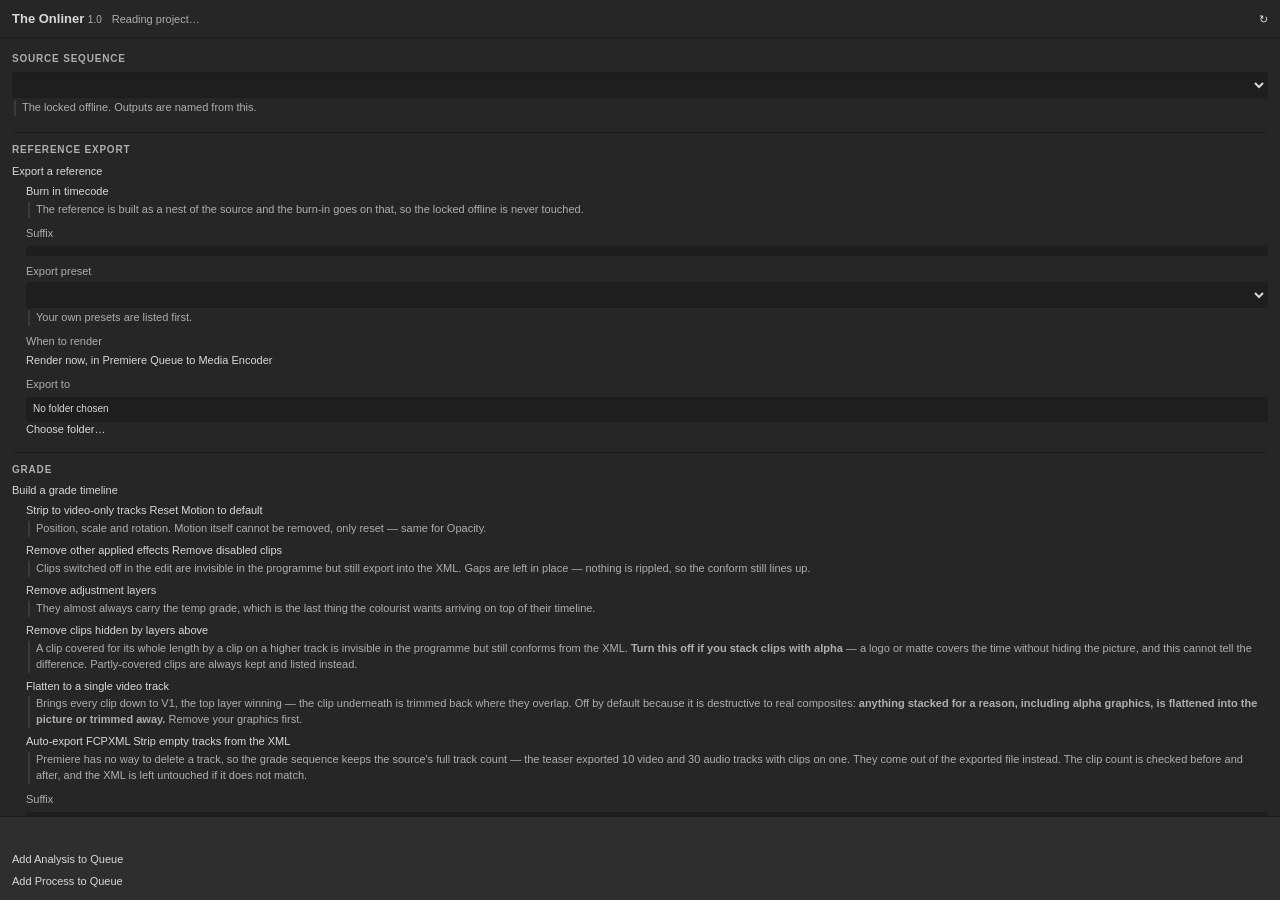
==== index.html @ bd65455e "The Onliner — grade and mix handoff from a locked offline Premiere Pro UXP panel, Mac and Windows. F" ====
<!DOCTYPE html>
<html lang="en">
<head>
<meta charset="utf-8">
<title>The Onliner</title>
<link rel="stylesheet" href="css/style.css">
</head>
<body>

<div id="app">
  <header>
    <div class="headrow">
      <h1>The Onliner <span class="ver">1.0</span></h1>
      <div class="projrow">
        <div id="projectLine" class="muted">Reading project&hellip;</div>
        <sp-action-button id="btnRefresh" quiet size="s" title="Re-read the active project">&#8635;</sp-action-button>
      </div>
    </div>
  </header>

  <div class="scroll">

    <section>
      <h2>Source Sequence</h2>
      <select id="sourceSelect"></select>
      <div id="sourceNote" class="note">The locked offline. Outputs are named from this.</div>
    </section>

    <!-- ---------------------------------------------------------------- -->
    <section id="secRef">
      <h2>Reference Export</h2>
      <sp-checkbox id="refEnabled" size="s">Export a reference</sp-checkbox>
      <div id="refBody" class="subfield">
        <sp-checkbox id="refBurnIn" size="s">Burn in timecode</sp-checkbox>
        <div class="note">The reference is built as a nest of the source and the
        burn-in goes on that, so the locked offline is never touched.</div>
        <div class="sublabel">Suffix</div>
        <sp-textfield id="refSuffix" size="s" placeholder="_REF"></sp-textfield>
        <div id="refPreview" class="preview"></div>

        <div class="sublabel">Export preset</div>
        <select id="refPreset"></select>
        <div id="refPresetNote" class="note">Your own presets are listed first.</div>

        <div class="sublabel">When to render</div>
        <sp-radio-group id="refExportMode" column>
          <sp-radio value="now" size="s">Render now, in Premiere</sp-radio>
          <sp-radio value="ame" size="s">Queue to Media Encoder</sp-radio>
        </sp-radio-group>
        <div id="refExportModeNote" class="note"></div>

        <div class="sublabel">Export to</div>
        <div id="refFolderLine" class="preview">No folder chosen</div>
        <sp-button id="refPickFolder" variant="secondary" size="s">Choose folder&hellip;</sp-button>
      </div>
    </section>

    <!-- ---------------------------------------------------------------- -->
    <section id="secGrade">
      <h2>Grade</h2>
      <sp-checkbox id="gradeEnabled" size="s">Build a grade timeline</sp-checkbox>
      <div id="gradeBody" class="subfield">
        <sp-checkbox id="gradeStripToVideo" size="s">Strip to video-only tracks</sp-checkbox>
        <sp-checkbox id="gradeResetMotion" size="s">Reset Motion to default</sp-checkbox>
        <div class="note">Position, scale and rotation. Motion itself cannot be
        removed, only reset &mdash; same for Opacity.</div>
        <sp-checkbox id="gradeRemoveEffects" size="s">Remove other applied effects</sp-checkbox>
        <sp-checkbox id="gradeRemoveDisabled" size="s">Remove disabled clips</sp-checkbox>
        <div class="note">Clips switched off in the edit are invisible in the
        programme but still export into the XML. Gaps are left in place &mdash;
        nothing is rippled, so the conform still lines up.</div>
        <sp-checkbox id="gradeRemoveAdjustment" size="s">Remove adjustment layers</sp-checkbox>
        <div class="note">They almost always carry the temp grade, which is the
        last thing the colourist wants arriving on top of their timeline.</div>
        <sp-checkbox id="gradeRemoveHidden" size="s">Remove clips hidden by layers above</sp-checkbox>
        <div class="note">A clip covered for its whole length by a clip on a
        higher track is invisible in the programme but still conforms from the
        XML. <strong>Turn this off if you stack clips with alpha</strong> &mdash;
        a logo or matte covers the time without hiding the picture, and this
        cannot tell the difference. Partly-covered clips are always kept and
        listed instead.</div>
        <sp-checkbox id="gradeFlatten" size="s">Flatten to a single video track</sp-checkbox>
        <div class="note">Brings every clip down to V1, the top layer winning &mdash;
        the clip underneath is trimmed back where they overlap. Off by default
        because it is destructive to real composites: <strong>anything stacked
        for a reason, including alpha graphics, is flattened into the picture
        or trimmed away.</strong> Remove your graphics first.</div>
        <sp-checkbox id="gradeExportXML" size="s">Auto-export FCPXML</sp-checkbox>
        <sp-checkbox id="gradeStripEmptyTracks" size="s">Strip empty tracks from the XML</sp-checkbox>
        <div class="note">Premiere has no way to delete a track, so the grade
        sequence keeps the source's full track count &mdash; the teaser exported
        10 video and 30 audio tracks with clips on one. They come out of the
        exported file instead. The clip count is checked before and after, and
        the XML is left untouched if it does not match.</div>
        <div class="sublabel">Suffix</div>
        <sp-textfield id="gradeSuffix" size="s" placeholder="_FOR_GRADE"></sp-textfield>
        <div id="gradePreview" class="preview"></div>

        <div class="sublabel">FCPXML to</div>
        <div id="gradeFolderLine" class="preview">No folder chosen</div>
        <sp-button id="gradePickFolder" variant="secondary" size="s">Choose folder&hellip;</sp-button>
        <div class="note">Clips using Time Remapping are listed in the report &mdash;
        speed changes cannot be read or reset by any script, so they need doing
        by hand.</div>
      </div>
    </section>

    <!-- ---------------------------------------------------------------- -->
    <section id="secMix">
      <h2>Mix</h2>
      <sp-checkbox id="mixEnabled" size="s">Build a mix timeline</sp-checkbox>
      <div id="mixBody" class="subfield">
        <sp-checkbox id="mixStripToAudio" size="s">Strip to audio-only tracks</sp-checkbox>
        <sp-checkbox id="mixRemoveDisabled" size="s">Remove disabled clips</sp-checkbox>
        <div class="note">Audio switched off in the edit is silent in the
        programme but still travels in the AAF. Gaps are left in place &mdash;
        nothing is rippled, so the sync is unchanged.</div>
        <div class="sublabel">Audio effects on the mix timeline</div>
        <sp-radio-group id="mixEffects" column>
          <sp-radio value="keep" size="s">Keep</sp-radio>
          <sp-radio value="remove" size="s">Remove</sp-radio>
        </sp-radio-group>
        <div id="mixEffectsNote" class="note"></div>
        <sp-checkbox id="mixExportAAF" size="s">Auto-export AAF</sp-checkbox>

        <div id="aafSettings" class="subfield">
          <div class="sublabel">AAF Export Settings</div>
          <div class="note">The same settings, in the same order and wording, as
          Premiere&rsquo;s own AAF Export dialog.</div>

          <sp-checkbox id="aafMixdownVideo" size="s">Mixdown video</sp-checkbox>
          <div class="note">Renders and embeds a video mixdown. In testing this
          took the same AAF from 3&nbsp;MB to <strong>2.9&nbsp;GB</strong> plus a
          1.5&nbsp;GB render beside it &mdash; a mixer has no use for it.</div>

          <div class="sublabel">Breakout to Mono</div>
          <sp-checkbox id="aafExplodeToMono" size="s">Enable</sp-checkbox>
          <sp-checkbox id="aafRenderAudioEffects" size="s">Render audio clip effects</sp-checkbox>
          <sp-checkbox id="aafInterleaveWithoutEffects" size="s">Include clip copies without effects</sp-checkbox>

          <div class="sublabel">Sample Rate</div>
          <select id="aafSampleRate">
            <option value="48000">48000</option>
            <option value="96000">96000</option>
            <option value="44100">44100</option>
          </select>

          <div class="sublabel">Bits per Sample</div>
          <select id="aafBitsPerSample">
            <option value="16">16</option>
            <option value="24">24</option>
            <option value="32">32</option>
          </select>

          <div class="sublabel">Files</div>
          <select id="aafFiles">
            <option value="separate">Separate Audio</option>
            <option value="embedded">Embedded Audio</option>
          </select>

          <sp-checkbox id="aafPreserveParentFolder" size="s">Preserve media directory name</sp-checkbox>

          <div class="sublabel">Format</div>
          <select id="aafFormat">
            <option value="1">Broadcast Wave</option>
            <option value="0">AIFF</option>
          </select>

          <div class="sublabel">Render</div>
          <select id="aafRender">
            <option value="copy">Copy Complete Audio Files</option>
            <option value="trim">Trim Audio Files</option>
          </select>

          <div class="sublabel">Handle Frames</div>
          <input type="number" id="aafHandleFrames" min="0" max="300" step="1" value="0">
          <div id="aafHandleNote" class="note"></div>

          <div class="note">Premiere&rsquo;s dialog also has <em>Use tape sources
          when present</em>; the scripting API does not expose it, so it is not
          here rather than being here and doing nothing.</div>
        </div>

        <div class="sublabel">AAF to</div>
        <div id="mixFolderLine" class="preview">No folder chosen</div>
        <sp-button id="mixPickFolder" variant="secondary" size="s">Choose folder&hellip;</sp-button>
        <div class="sublabel">Suffix</div>
        <sp-textfield id="mixSuffix" size="s" placeholder="_FOR_MIX"></sp-textfield>
        <div id="mixPreview" class="preview"></div>
      </div>
    </section>

    <section id="reportSection" hidden>
      <h2>Report</h2>
      <div id="report"></div>
    </section>

  </div>

  <footer>
    <div id="capsLine" class="muted tiny"></div>
    <div id="status" class="status"></div>
    <div id="blockHint" class="note warn" hidden></div>
    <div id="continueRow" hidden>
      <div id="continueMsg" class="note warn"></div>
      <div class="actions">
        <sp-button id="btnContinue" variant="cta" size="s">I&rsquo;ve flattened them — continue</sp-button>
        <sp-button id="btnSkipXml" variant="secondary" size="s">Skip the FCPXML</sp-button>
      </div>
    </div>
    <div class="actions">
      <sp-button id="btnAnalyse" variant="secondary" size="s">Add Analysis to Queue</sp-button>
      <sp-button id="btnProcess" variant="cta" size="s">Add Process to Queue</sp-button>
    </div>
  </footer>
</div>

<!-- Only the entry point is a script tag; it pulls the rest in with require(),
     the pattern UXP actually supports for local modules. -->
<script src="js/app.js"></script>
</body>
</html>
---- css/style.css ----
/* House style shared by the Premiere panels — The Consolidator, The Onliner and
   The Conformer. Same team, same production context; three panels that should
   not look like strangers. The palette, the note style and the report
   formatting below are identical in all three, so a change to one is a change
   to the family.
   UXP supports a subset of CSS; this sticks to flexbox, colours and spacing. */

:root {
  --bg: #262626; --panel: #2e2e2e; --line: #1c1c1c; --text: #d8d8d8;
  --muted: #aeaeae; --accent: #6ba4ff; --warn: #e8b455; --bad: #ef6f63;
  /* For genuinely incidental text only - never a clip name or a reason. */
  --faint: #8d8d8d;
  --good: #57b85c;
  --grade: #b47ae0;  /* violet - matches the Grade colour label */
  --mix: #63b0d8;    /* cerulean - matches the Mix colour label */
}

* { box-sizing: border-box; }
html, body { height: 100%; margin: 0; }
body {
  background: var(--bg); color: var(--text);
  font-family: -apple-system, "Helvetica Neue", sans-serif;
  font-size: 11px; line-height: 1.45;
}
#app { display: flex; flex-direction: column; height: 100%; }

header { padding: 10px 12px 8px; border-bottom: 1px solid var(--line); }
h1 { font-size: 13px; margin: 0 0 2px; font-weight: 600; }
.ver { color: var(--muted); font-weight: 400; font-size: 10px; }
h2 {
  font-size: 10px; letter-spacing: .08em; text-transform: uppercase;
  color: var(--muted); margin: 0 0 6px; font-weight: 600;
}

.scroll { flex: 1; overflow-y: auto; padding: 4px 12px 12px; }
section { padding: 10px 0; border-bottom: 1px solid var(--line); }
section:last-child { border-bottom: 0; }

/* The colour bar makes it obvious at a glance which section is live. */
#secGrade.on { border-left: 2px solid var(--grade); padding-left: 8px; margin-left: -10px; }
#secMix.on   { border-left: 2px solid var(--mix);   padding-left: 8px; margin-left: -10px; }
#secRef.on   { border-left: 2px solid var(--muted); padding-left: 8px; margin-left: -10px; }

.sublabel { color: var(--muted); margin: 8px 0 3px; display: block; }
.muted { color: var(--muted); }
.tiny { font-size: 10px; margin-bottom: 4px; }

select {
  background: #1e1e1e; border: 1px solid var(--line); color: var(--text);
  padding: 5px 6px; border-radius: 3px; width: 100%;
  font-family: inherit; font-size: inherit;
}

.row { display: flex; margin-top: 6px; }
.row > * { flex: 1; min-width: 0; }
.row > * + * { margin-left: 6px; }

/* The two queue buttons stack instead of sitting side by side. Their labels
   ("Add Analysis to Queue") are far too long to share a 300px docked panel -
   sp-button sizes itself to its label and overflows the frame rather than
   shrinking or wrapping. Full width each is the only layout that holds at the
   panel's minimum width. */
.actions { display: flex; flex-direction: column; margin-top: 6px; }
.actions > sp-button { width: 100%; }
.actions > sp-button + sp-button { margin-top: 6px; }

/* Title and project on one line, deliberately laid out rather than left to
   default display. UXP does not give <h1> block display, so the title and the
   project name ran together with no gap; Chromium stacked them. An explicit
   flex row behaves the same in both. */
.headrow { display: flex; align-items: baseline; }
.headrow h1 { flex: 0 0 auto; margin: 0 10px 0 0; }
.headrow .projrow { flex: 1; min-width: 0; }

.projrow { display: flex; align-items: center; }
.projrow #projectLine { flex: 1; overflow: hidden; text-overflow: ellipsis; white-space: nowrap; }

.note {
  font-size: 11px; color: var(--muted); margin: 2px 0 6px 2px;
  border-left: 2px solid #3a3a3a; padding-left: 6px;
}

/* Sub-options under a section toggle. Hidden until the parent is on; the
   burn-in case is greyed rather than hidden, per the spec. */
.subfield { margin: 4px 0 4px 14px; }
.subfield[hidden] { display: none; }
.disabled { opacity: .4; pointer-events: none; }

.preview {
  font-size: 10px; color: var(--text); background: #1e1e1e;
  border: 1px solid var(--line); border-radius: 3px;
  padding: 4px 6px; margin-top: 4px; word-break: break-all;
}
.preview .willbe { color: var(--muted); }
.preview .name { color: var(--text); }
.preview.collide .name { color: var(--warn); }

footer { padding: 10px 12px; border-top: 1px solid var(--line); background: var(--panel); }
.status { min-height: 15px; margin-bottom: 6px; }
.status.bad { color: var(--bad); }
.status.warn { color: var(--warn); }
.status.good { color: var(--good); }

#report { padding-bottom: 4px; }
.card {
  background: #1e1e1e; border: 1px solid var(--line); border-radius: 3px;
  padding: 8px; margin-bottom: 8px;
}
.card h3 { font-size: 11px; margin: 0 0 6px; font-weight: 600; }
.card.grade h3 { color: var(--grade); }
.card.mix h3 { color: var(--mix); }
.kv { display: flex; justify-content: space-between; padding: 1px 0; }
.kv span:last-child { color: var(--muted); }
ul.list { margin: 4px 0 0; padding-left: 16px; }
ul.list li { margin: 2px 0; word-break: break-all; }
.bad { color: var(--bad); }
.warn { color: var(--warn); }
.good { color: var(--good); }

/* Shared report formatting — the family's house style for any list of clips.
   These were a flat list of grey lines and were hard to read: everything
   looked equally important, and the REASONS - the part an editor acts on -
   were the dimmest text on the panel. Now each group is a titled block, and
   within a row the timecode, the clip and the reason are three distinct
   things. */
.report { margin-top: 6px; }
.report > div { word-break: break-word; }

.rsec { margin: 10px 0 0; border-left: 2px solid var(--line); padding-left: 8px; }
.rsec.ok     { border-left-color: var(--good); }
.rsec.warn   { border-left-color: var(--warn); }
.rsec.bad    { border-left-color: var(--bad); }
.rsec.info   { border-left-color: var(--accent); }
.rsec.choose { border-left-color: var(--grade); }

.rsec-head { display: flex; align-items: baseline; margin-bottom: 4px; }
.rsec-title {
  flex: 1; min-width: 0; font-size: 10px; font-weight: 700;
  letter-spacing: .07em; text-transform: uppercase; color: var(--text);
}
.rsec.ok     > .rsec-head > .rsec-title { color: var(--good); }
.rsec.warn   > .rsec-head > .rsec-title { color: var(--warn); }
.rsec.bad    > .rsec-head > .rsec-title { color: var(--bad); }
.rsec.choose > .rsec-head > .rsec-title { color: var(--grade); }
.rsec-count {
  margin-left: 6px; font-size: 10px; font-weight: 700; color: var(--bg);
  background: var(--muted); border-radius: 7px; padding: 0 6px;
}
.rsec.ok     > .rsec-head > .rsec-count { background: var(--good); }
.rsec.warn   > .rsec-head > .rsec-count { background: var(--warn); }
.rsec.bad    > .rsec-head > .rsec-count { background: var(--bad); }
.rsec.choose > .rsec-head > .rsec-count { background: var(--grade); }
.rsec-lead { color: var(--muted); margin-bottom: 5px; }

/* One clip: where it is, what it is, and why - three separate things. */
.rrow { padding: 4px 0; border-top: 1px solid #333; }
.rrow:first-child { border-top: 0; }
.rrow-top { display: flex; align-items: baseline; }
.tc {
  font-family: "SF Mono", Menlo, monospace; font-size: 10px;
  color: var(--muted); min-width: 52px; flex: 0 0 auto;
}
.trk {
  font-size: 9px; font-weight: 700; color: var(--bg); background: var(--faint);
  border-radius: 2px; padding: 0 4px; margin-right: 6px; flex: 0 0 auto;
}
.nm { flex: 1; min-width: 0; color: var(--text); word-break: break-all; }
.chg { margin: 2px 0 0 52px; font-weight: 700; color: var(--good); }
/* The reason lines up under the clip name, not under the timecode. */
.why { margin: 1px 0 0 52px; color: var(--muted); }
.rrow.bad  .why { color: var(--bad); }
.rrow.warn .why { color: var(--warn); }
/* Rows in panels whose reports are not timeline-based have no timecode column,
   so the reason lines up under the name rather than under an empty gutter. */
.rrow.notc .chg, .rrow.notc .why { margin-left: 0; }


/* The one-line summary above the report. */
.chips { display: flex; margin-top: 2px; }
.chip {
  margin-right: 6px; padding: 1px 7px; border-radius: 3px;
  background: #1e1e1e; border: 1px solid var(--line); color: var(--text);
}
.chip.ok   { color: var(--good); border-color: #2f4a31; }
.chip.bad  { color: var(--bad);  border-color: #4a2f2c; }
.chip.info { color: var(--muted); }
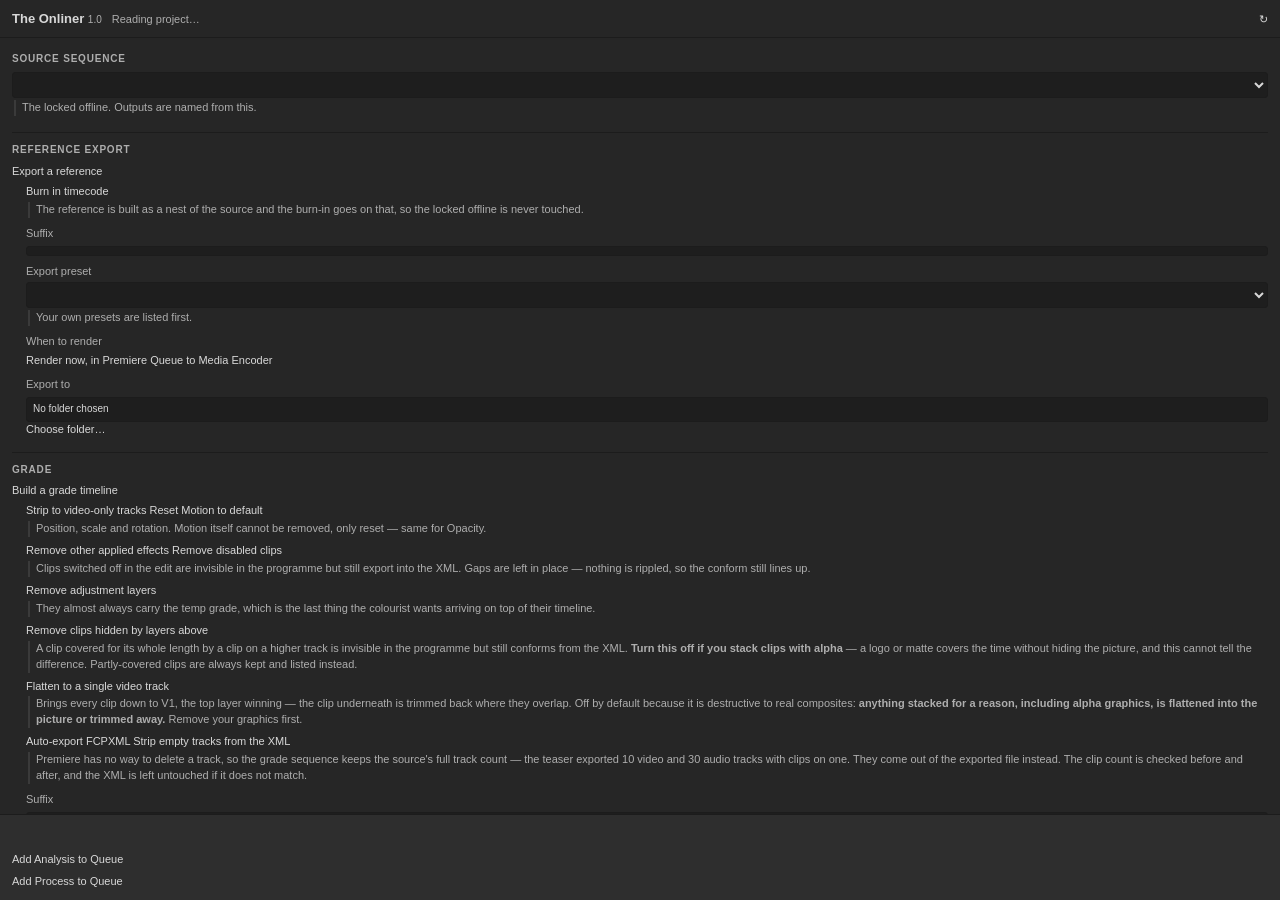
==== commit 3d5befb2: "Premiere 2025 support: CEP bridge for FCPXML/AAF, burn-in fits any frame Premiere 25.x has no Projec" ====
--- a/index.html
+++ b/index.html
@@ -199,6 +199,7 @@
 
   <footer>
     <div id="capsLine" class="muted tiny"></div>
+    <div id="capsNote" class="note"></div>
     <div id="status" class="status"></div>
     <div id="blockHint" class="note warn" hidden></div>
     <div id="continueRow" hidden>
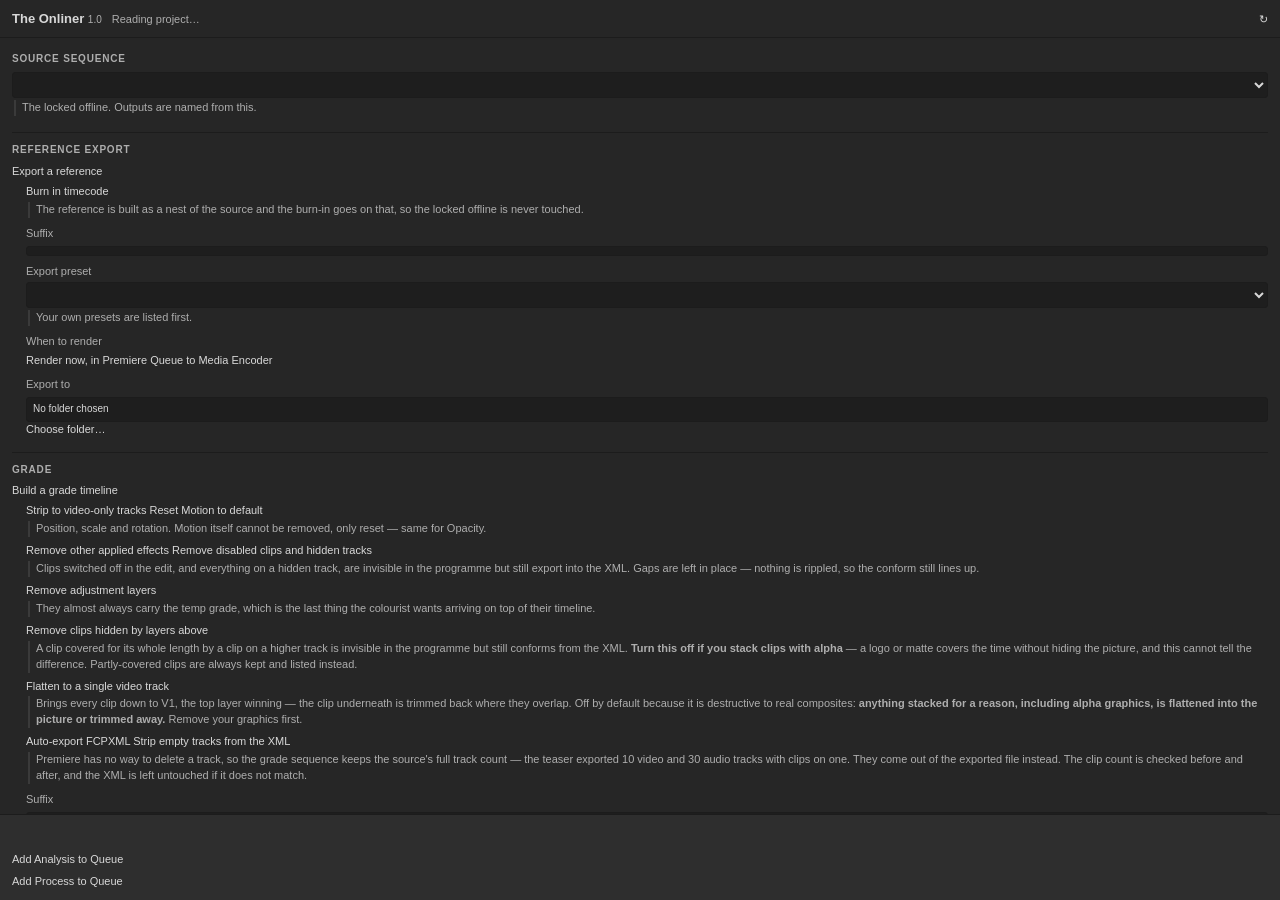
==== commit 72ebd43b: "Leave clips on hidden video tracks and muted audio tracks out of the handoff A clip on a track the e" ====
--- a/index.html
+++ b/index.html
@@ -65,10 +65,11 @@
         <div class="note">Position, scale and rotation. Motion itself cannot be
         removed, only reset &mdash; same for Opacity.</div>
         <sp-checkbox id="gradeRemoveEffects" size="s">Remove other applied effects</sp-checkbox>
-        <sp-checkbox id="gradeRemoveDisabled" size="s">Remove disabled clips</sp-checkbox>
-        <div class="note">Clips switched off in the edit are invisible in the
-        programme but still export into the XML. Gaps are left in place &mdash;
-        nothing is rippled, so the conform still lines up.</div>
+        <sp-checkbox id="gradeRemoveDisabled" size="s">Remove disabled clips and hidden tracks</sp-checkbox>
+        <div class="note">Clips switched off in the edit, and everything on a
+        hidden track, are invisible in the programme but still export into the
+        XML. Gaps are left in place &mdash; nothing is rippled, so the conform
+        still lines up.</div>
         <sp-checkbox id="gradeRemoveAdjustment" size="s">Remove adjustment layers</sp-checkbox>
         <div class="note">They almost always carry the temp grade, which is the
         last thing the colourist wants arriving on top of their timeline.</div>
@@ -111,10 +112,11 @@
       <sp-checkbox id="mixEnabled" size="s">Build a mix timeline</sp-checkbox>
       <div id="mixBody" class="subfield">
         <sp-checkbox id="mixStripToAudio" size="s">Strip to audio-only tracks</sp-checkbox>
-        <sp-checkbox id="mixRemoveDisabled" size="s">Remove disabled clips</sp-checkbox>
-        <div class="note">Audio switched off in the edit is silent in the
-        programme but still travels in the AAF. Gaps are left in place &mdash;
-        nothing is rippled, so the sync is unchanged.</div>
+        <sp-checkbox id="mixRemoveDisabled" size="s">Remove disabled clips and muted tracks</sp-checkbox>
+        <div class="note">Audio switched off in the edit, and everything on a
+        muted track, is silent in the programme but still travels in the AAF.
+        Gaps are left in place &mdash; nothing is rippled, so the sync is
+        unchanged.</div>
         <div class="sublabel">Audio effects on the mix timeline</div>
         <sp-radio-group id="mixEffects" column>
           <sp-radio value="keep" size="s">Keep</sp-radio>
